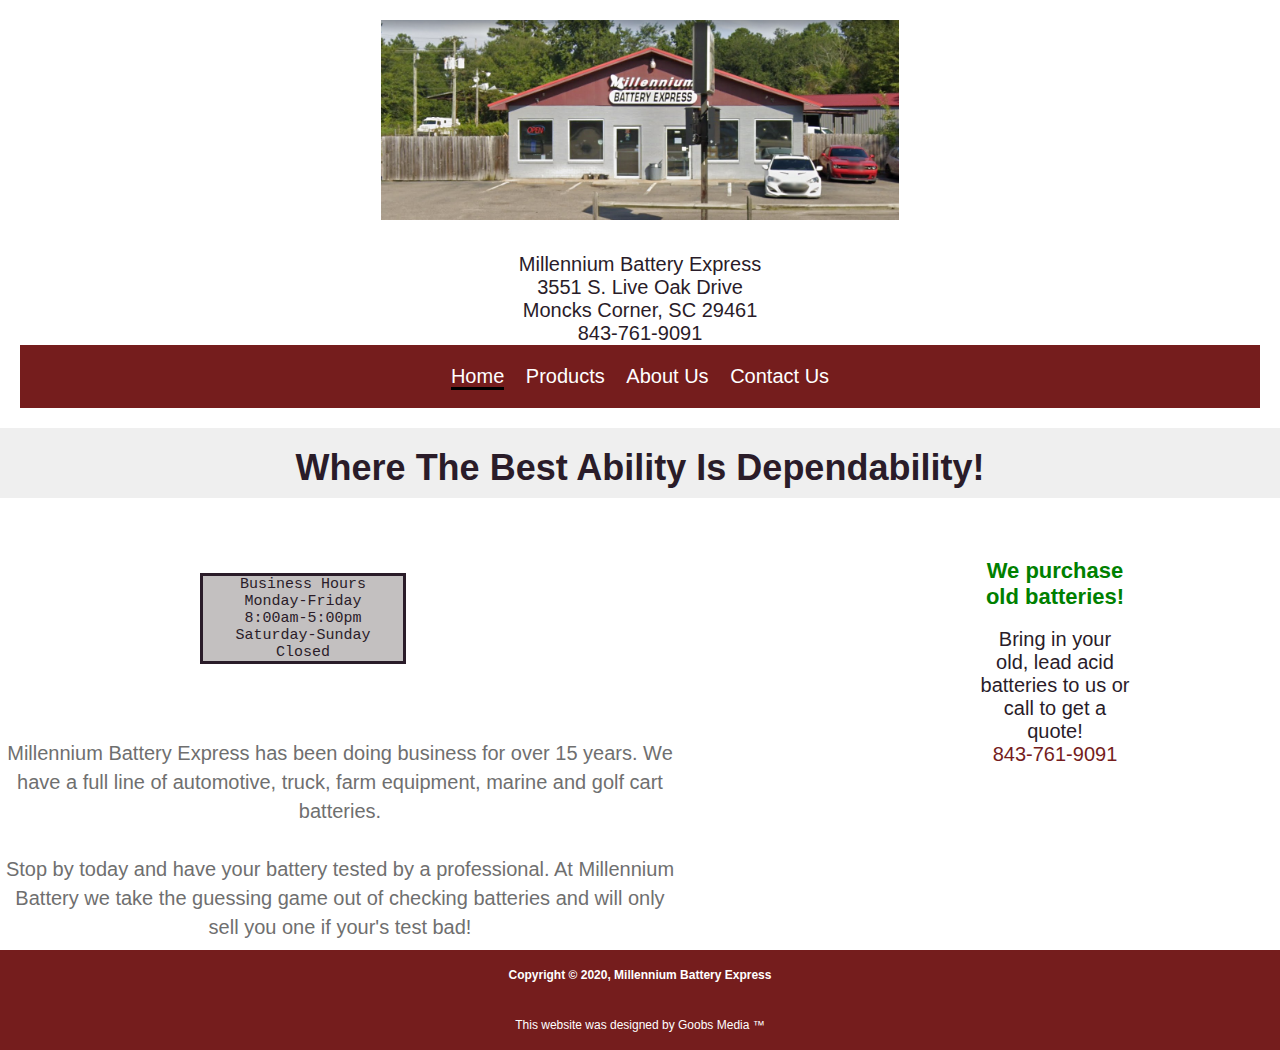
==== index.html @ 30ac0e13 "Add files via upload" ====
<!DOCTYPE html>
<html lang="en">
  <head>
    <title>Millennium Battery Express</title>
    <link rel="stylesheet" type="text/css" href="styles.css">
  </head>
  <body>
    <header class="header">
      <img src="MillenniumBuilding.png" alt="Millennium Battery Logo" height="200px">
<div class="address" alignment=center> Millennium Battery Express<BR> 3551 S. Live Oak Drive <BR> Moncks Corner, SC 29461 <BR> 843-761-9091 </div>
	   <nav class="navigation">
        <a href="/home/peepingthom/Programming/Millennium/Work Website/index.html" class="active"> Home</a>
        <a href="/home/peepingthom/Programming/Millennium/Work Website/Products.html">Products</a>
       <a href="/home/peepingthom/Programming/Millennium/Work Website/AboutUs.html">About Us</a>
        <a href="/home/peepingthom/Programming/Millennium/Work Website/ContactUs.html">Contact Us</a>
      </nav>
	</header>

  <div class="intro">
    <h1>Where The Best Ability Is Dependability!</h1>
  </div>

  <div id="left">
    Business Hours <BR>
   Monday-Friday <BR>8:00am-5:00pm <BR>
    Saturday-Sunday<BR>
    Closed<BR>

</div>
<div id="right">
    <div class="cash"><h2>We purchase old batteries!</h2> </div>Bring in your old, lead acid batteries to us or call to get a quote! <BR><h4> 843-761-9091 </h4>
</div>
<div id="middle"> <p class="aligncenter">
  Millennium Battery Express has been doing business for over 15 years. We have a full line of automotive, truck, farm equipment, marine and golf cart batteries.<BR> <BR> Stop by today and have your battery tested by a professional. At Millennium Battery we take the guessing game out of checking batteries and will only sell you one if your's test bad! <BR>
</p>


 </div>


<footer class="footer">
	<strong>   Copyright © 2020, Millennium Battery Express </strong> <br/>
This website was designed by Goobs Media &#8482;
</footer>
</body>
</html>
---- styles.css ----
body {
    background-color: #ffffff;
    color: #2a1c29;
    font-family: Gill Sans, Helvetica, Arial, sans-serif;
    font-size: 15px;
    margin: 0;
  }
  
  a { 
    color: #fe853b; 
  }
  .header {
      background-color: #ffffff;
      background-position: center center;
      background-repeat: no-repeat; 
      padding: 20px;
      text-align: center;
  }
  .header img{
      margin-bottom:30px;
  }
  .header nav a{
      color: #FFFFFF;
      margin: 0 8px;
      text-decoration: none;
  }
  .header nav a:hover {
      background: black;
  }
  .header nav a.active {
      border-bottom: 3px solid black;
  }
.navigation {
padding: 20px;
background-color:#751d1d;
font-size:20px;
}
  h1{
      font-size:36px;
      margin:0;
  }
  h2{
      font-size:22px;
      margin-top:60px;
  }
  h3{
      font-size: 20px;
      font-weight: normal;
      margin-top: 60px;
  }
  h4{
      color: #751d1d;
      font-size:20px;
      font-weight: normal;
      margin: 0 0 10px 0
  }
  p{
      color: #6f6f6f;
      font-family: Helvetica, Arial, sans-serif;
      line-height: 29px;
      margin: 8px 0;
  }
  .intro{
      background: #efefef;
      padding: 30px;
      text-align: center;
      height: 10px;
      alignment:center;
      line-height:20px;
  }
  body {
    margin: 0px;
    padding: 0px;
}
div#left {
    float: left;
    width: 200px;
    background-color: rgb(195, 192, 192);
    font-family: 'Courier New', Courier, monospace;
    Margin: 75px 200px;
    border:solid;
    text-align: center;
}
div#right {
    float: right;
    width: 150px;
    background-color: rgb(255, 255, 255);
    font-size: 20px;
    text-align: center;
    padding: 0 150px;
}
div#middle {

    background-color: rgb(255, 255, 255);
    font-size: 30px;
    alignment:center;
    text-align: ;
    font-face:times new roman;
    font-size: 20px;
    text-align: center;
    padding-right:600px;

}
.footer {
    position: left; 
    clear: both; 
    color: #ffffff; 
    background-color: #751d1d; 
    text-align:center; 
    height: 100px;	 
    line-height: 50px; 
    font-size: 80%;  
  } 
    
  }
  .iframe{
      display:block;
      margin-left: auto;
      margin-right: auto;
  }

.address {
font-size:20px;
font-style: "arial";
}
.cash {
color: green ;
}
Div#Us {
        float: right;
        width: 150px;
        background-color: rgb(255, 255, 255);
        font-size: 20px;
        text-align: justify;
        padding: 0 390px 0 0;
    
}
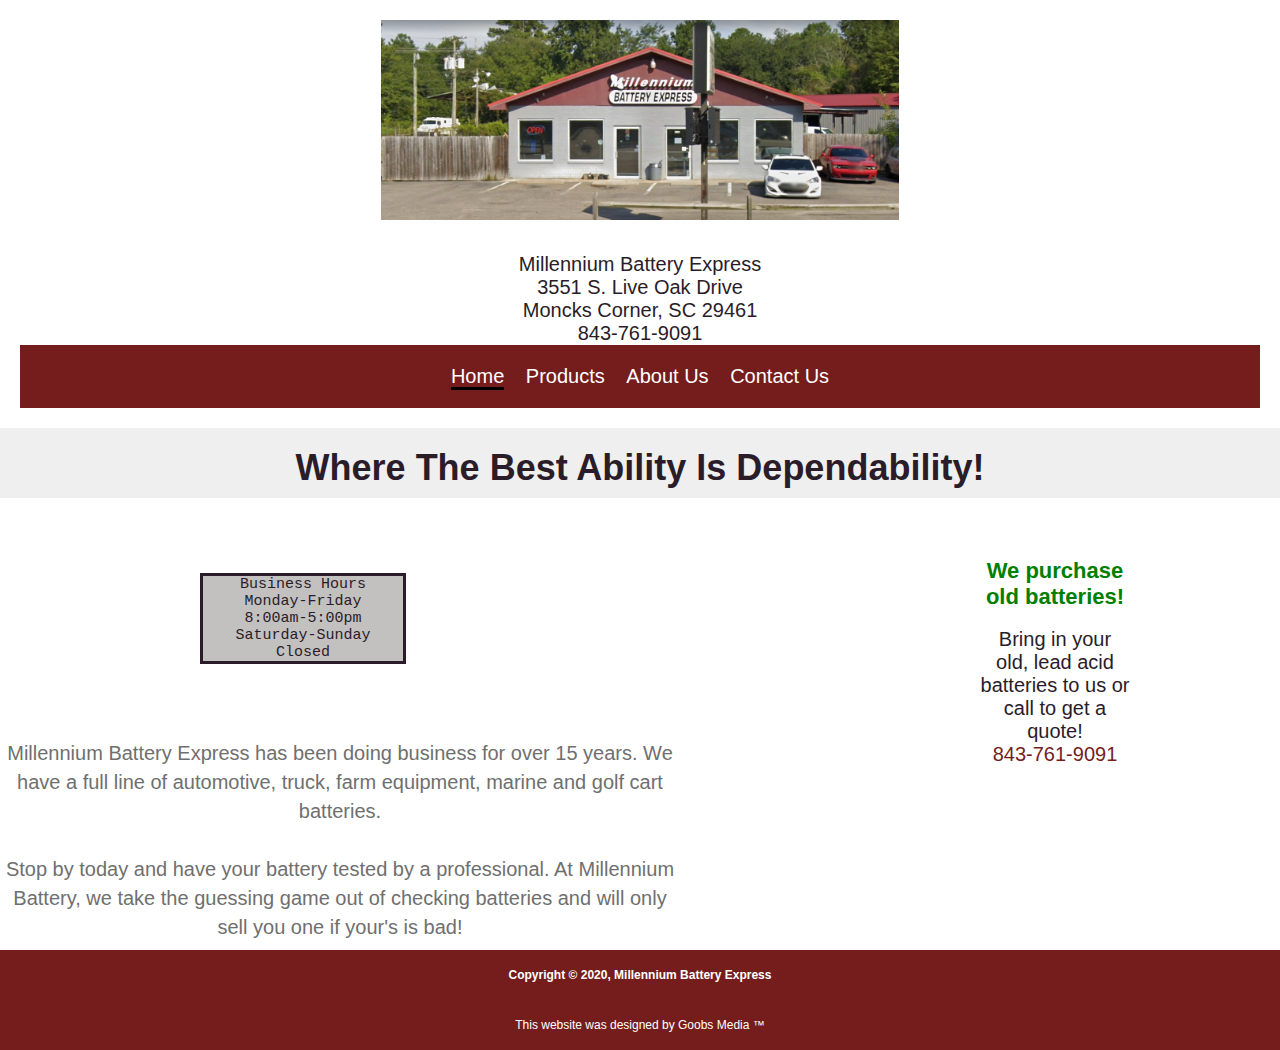
==== commit 3faa9b04: "Add files via upload" ====
--- a/index.html
+++ b/index.html
@@ -9,12 +9,12 @@
       <img src="MillenniumBuilding.png" alt="Millennium Battery Logo" height="200px">
 <div class="address" alignment=center> Millennium Battery Express<BR> 3551 S. Live Oak Drive <BR> Moncks Corner, SC 29461 <BR> 843-761-9091 </div>
 	   <nav class="navigation">
-        <a href="/home/peepingthom/Programming/Millennium/Work Website/index.html" class="active"> Home</a>
-        <a href="/home/peepingthom/Programming/Millennium/Work Website/Products.html">Products</a>
-       <a href="/home/peepingthom/Programming/Millennium/Work Website/AboutUs.html">About Us</a>
-        <a href="/home/peepingthom/Programming/Millennium/Work Website/ContactUs.html">Contact Us</a>
-      </nav>
-	</header>
+      <a href="/index.html" class="active"> Home</a>
+      <a href="/Products.html">Products</a>
+      <a href="/AboutUs.html">About Us</a>
+      <a href="/ContactUs.html">Contact Us</a>       </nav>
+  
+    </header>
 
   <div class="intro">
     <h1>Where The Best Ability Is Dependability!</h1>
@@ -31,7 +31,7 @@
     <div class="cash"><h2>We purchase old batteries!</h2> </div>Bring in your old, lead acid batteries to us or call to get a quote! <BR><h4> 843-761-9091 </h4>
 </div>
 <div id="middle"> <p class="aligncenter">
-  Millennium Battery Express has been doing business for over 15 years. We have a full line of automotive, truck, farm equipment, marine and golf cart batteries.<BR> <BR> Stop by today and have your battery tested by a professional. At Millennium Battery we take the guessing game out of checking batteries and will only sell you one if your's test bad! <BR>
+  Millennium Battery Express has been doing business for over 15 years. We have a full line of automotive, truck, farm equipment, marine and golf cart batteries.<BR> <BR> Stop by today and have your battery tested by a professional. At Millennium Battery, we take the guessing game out of checking batteries and will only sell you one if your's is bad! <BR>
 </p>
 
 
